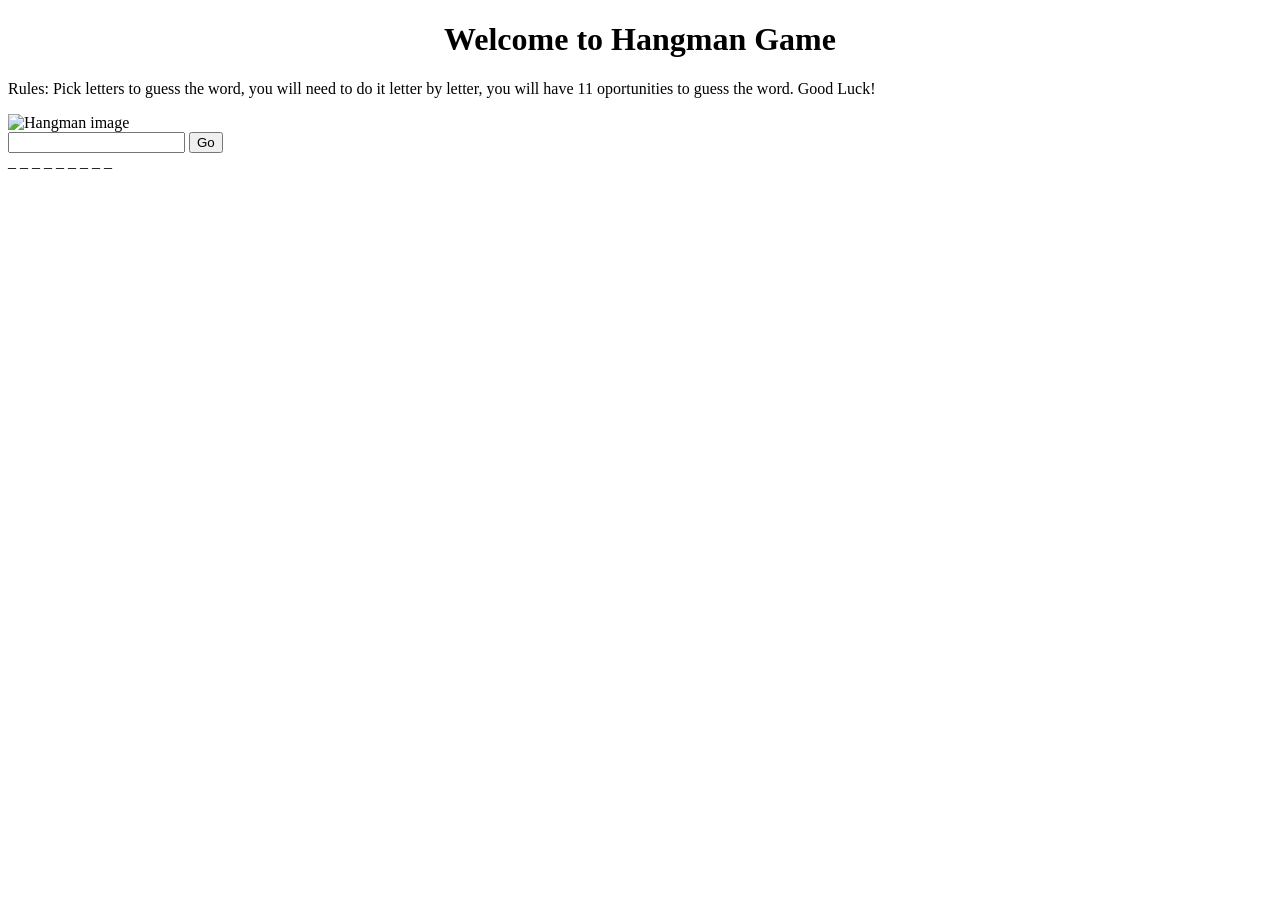
==== docs/index.html @ afa6dc71 "docs folder" ====
<!DOCTYPE html>
<html lang="en">

<head>
    <meta charset="UTF-8">
    <meta name="viewport" content="width=device-width, initial-scale=1.0">
    <meta http-equiv="X-UA-Compatible" content="ie=edge">
    <link rel="stylesheet" href="assets/css/reset.css">
    <link rel="stylesheet" href="assets/css/style.css">

    <script src="https://code.jquery.com/jquery-3.2.1.js" integrity="sha256-DZAnKJ/6XZ9si04Hgrsxu/8s717jcIzLy3oi35EouyE=" crossorigin="anonymous"></script>

    <script src="https://cdn.jsdelivr.net/jquery.validation/1.16.0/jquery.validate.min.js"></script>
    <script src="https://cdn.jsdelivr.net/jquery.validation/1.16.0/additional-methods.min.js"></script>

        <title>Hangman Game</title>
</head>

<body>
    <div class="welcome">
        <h1>Welcome to Hangman Game</h1>
    </div>    
  
    <div class="instructions">
        <p class="rules">Rules: Pick letters to guess the word, you will need to do it letter by letter, you will have 11 oportunities to guess the word. Good Luck!</p>
        <img src="http://www.ukstudentlife.com/Ideas/Fun/Puzzles/Hangman.gif" alt="Hangman image">
    </div>

    <div>
      <form id="target">
        <label for="letter"></label>
        <input id="letter" type="text">
        <input type="submit" value="Go">
      </form>
    </div>
    
    <div class="draw"></div>
    <div class="guessedList"></div>
    <div class="winnerMessage"></div>
    <div class="lostGameMessage"></div>

    <script type="text/javascript" src="assets/javascript/game.js"> </script>
</body>

</html>
---- docs/assets/css/style.css ----
h1 {
    text-align: center;
    
}
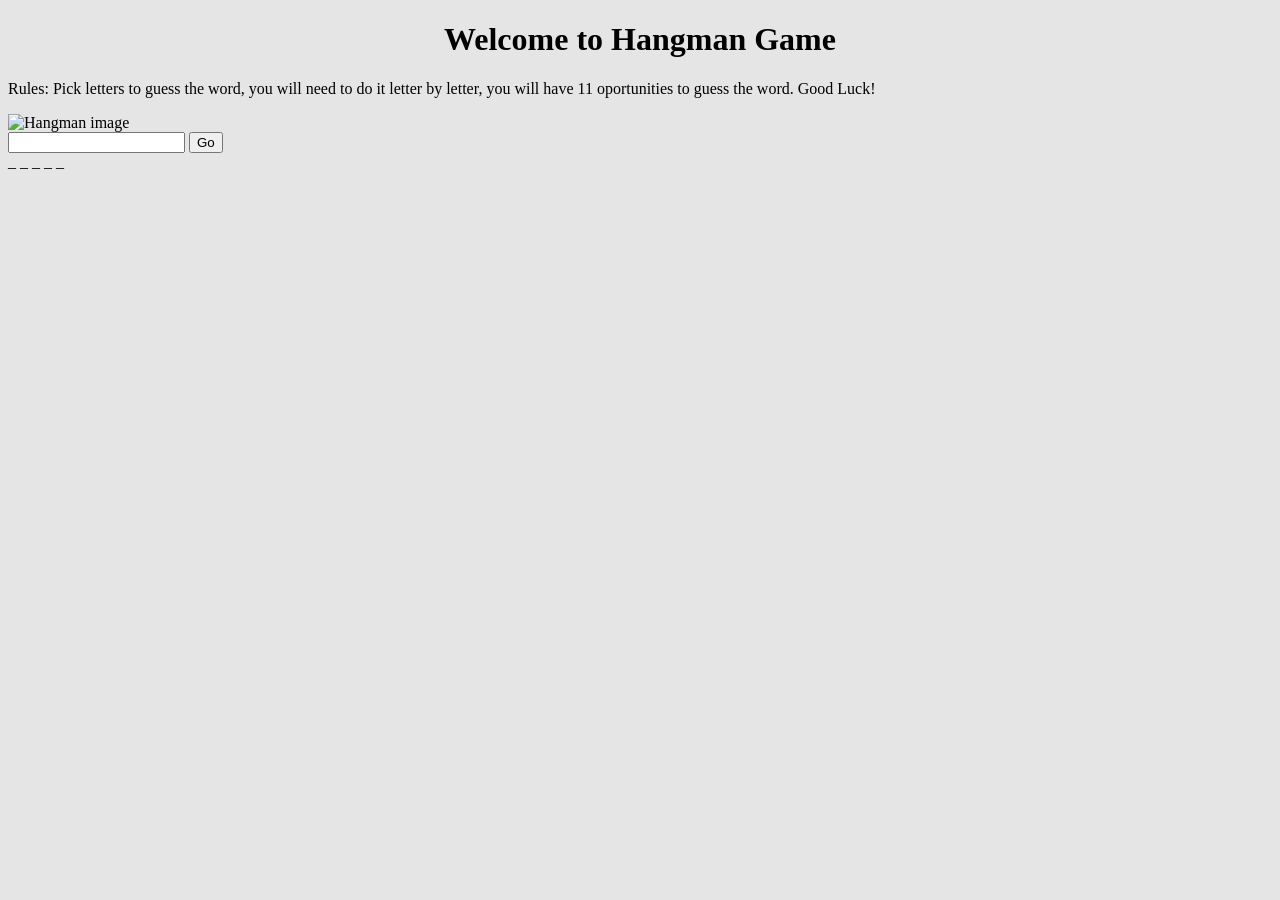
==== commit a07d3b62: "docs update" ====
--- a/docs/index.html
+++ b/docs/index.html
@@ -33,7 +33,7 @@
         <input type="submit" value="Go">
       </form>
     </div>
-    
+    <span class="count"></span>
     <div class="draw"></div>
     <div class="guessedList"></div>
     <div class="winnerMessage"></div>
--- a/docs/assets/css/style.css
+++ b/docs/assets/css/style.css
@@ -1,4 +1,8 @@
 h1 {
     text-align: center;
-    
+}
+
+body {
+    background-image: linear-gradient(rgba(0,0,0,0.1),rgba(0,0,0,0.1)), url(../images/programming.png);
+    background-size: cover;
 }
